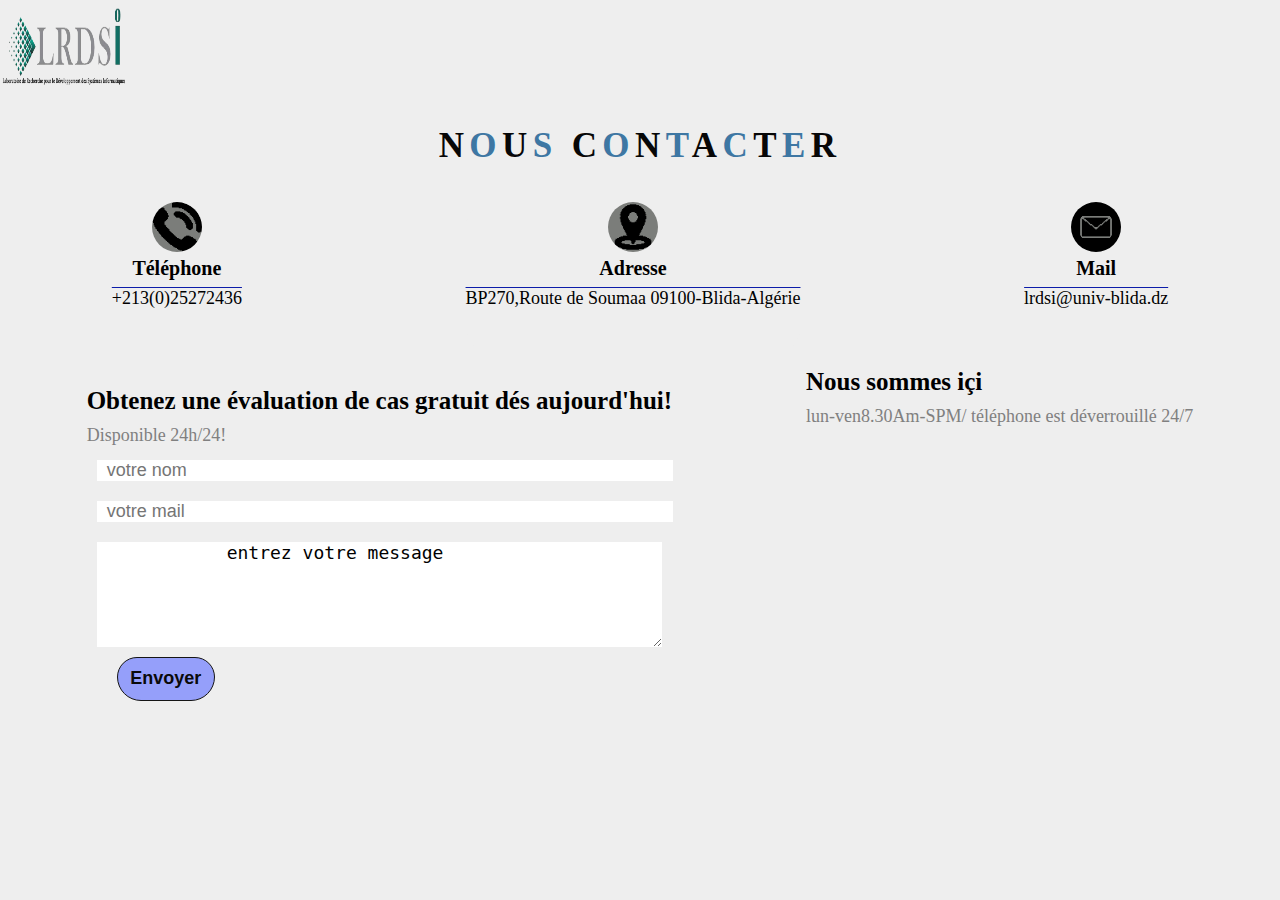
==== contact.html @ f956ed0d "Add files via upload" ====
<html lang="en">
<head>
    <meta charset="UTF-8">
    <meta http-equiv="X-UA-Compatible" content="IE=edge">
    <meta name="viewport" content="width=device-width, initial-scale=1.0">
    <link rel="stylesheet" href="style.css">
    <!--  <script src="https://code.jquery.com/jquery-3.6.4.min.js"></script>
    <script>
      $(document).ready(function(){
        $('#b2').click(function(){
$('body').css({
"color":"black",
"background":"white"
});
        })
      });
      $(document).ready(function(){
      $('#b1').click(function(){
$('body').css({
"color":"white",
"background":"black"
});
        })
      });

    </script>
    <title>Document</title>
</head>
<body>
  <button id="b1" title="mode 1" >🌛</button>
  <button id="b2"title="mode2">🌞</button>-->
 
  <div class="mima">

  <img src="logo.png" alt=""></div>
  <div class="yas">
<h1><span>N</span>o<span>u</span>s <span>c</span>o<span>n</span>t<span>a</span>c<span>t</span>e<span>r</span> </h1></div>
<div class="parti1"> 
  <div class="parti11" >
  <img src="FB_IMG_16808653064255157.jpg" alt="">
  <h3>téléphone </h3>
  <p>+213(0)25272436</p></div>
  <div class="parti111" >
  <img src="FB_IMG_16808653262517647.jpg" alt="">
  <h3>adresse </h3>
  <p> BP270,Route de Soumaa 09100-Blida-Algérie</p></div>
  <div class="parti1111" >
  <img src="FB_IMG_16808653176933618.jpg" alt="">
  <h3>Mail </h3>
  <p> lrdsi@univ-blida.dz</p></div>
</div>

<div class="maps">
  <div class="ma">

<h4 style="font-size: 25px;"> Nous sommes içi </h4>
<p>lun-ven8.30Am-SPM/ téléphone est déverrouillé 24/7</p>
<br>

<iframe src="https://www.google.com/maps/embed?pb=!1m18!1m12!1m3!1d1320.9609210171618!2d2.8687072157831963!3d36.502379141706015!2m3!1f0!2f0!3f0!3m2!1i1024!2i768!4f13.1!3m3!1m2!1s0x128f0d465a043efb%3A0x3bbb980acd4f3e7c!2sIT%20Club!5e0!3m2!1sen!2sdz!4v1680856782809!5m2!1sen!2sdz" width="380" height="280" style="border:0;" allowfullscreen="" loading="lazy" referrerpolicy="no-referrer-when-downgrade"></iframe>
 </div><div class="input">
  <br>
<h4 style="font-size: 25px;"> Obtenez une évaluation de cas gratuit dés aujourd'hui!</h4>
<p>Disponible 24h/24!</p>

  

   
    
      <input type="text" name ="nom" size="53" maxlength="265" placeholder="  votre nom" /> <br>      
          
          <input type="email"name ="mail"size="53" maxlength="256" placeholder="  votre mail"/>
       <br>
          <textarea name="évaluation" cols="50" rows="5" >
            entrez votre message
        </textarea>  <br>
        <button class="bt">  Envoyer </button> 
      </div>
</div>

</body>
</html>
---- style.css ----
*{
  padding: 0;
  margin: 0;
  font-size: 18px;
  box-sizing: border-box;
  background-color: #eee;

}/*#b1{
  position: fixed;
  top: 1px;
  font-size: 18px;
  border-radius: 66px 0 0 66px;
  width: 40px;
  outline: none;
  background-color: black;
  border: 1px solide silver;
  transition: 1s; 
  
  
  
}
#b2{
  position: fixed;
  top: 1px;
  left: 45px;
  font-size: 18px;
  border-radius:  0 66px 66px 0;
  width: 40px;
  outline: none;
  background-color: black;
  border: 1px solide silver;
  transition: 1s;
  


  
}
#b1:hover ,#b2:hover{
  background: blue;
  box-shadow: 1px 1px 10px gray;

}*/
.mima img {
  width: 10%;
  height: 10%;
}
h1{
    text-align: center ;
  
  
   text-align: center;
   text-transform: uppercase;
    font-weight: 900;
    color: hsl(206, 45%, 44%);
    margin: 2rem;
    letter-spacing: .3rem;
    font-family: 'Fraunces', serif;
    font-size: 35px;
    text-transform: uppercase;
}


span{
    color: rgb(7, 7, 7);
    font-size: 35px;
}
.parti1{
  display: flex;

  justify-content: space-around;
  text-align: center;
  line-height: 1.6;
  align-content: center;
  
  cursor: pointer;
  

  
  
}.parti1 p{
  text-decoration: overline rgb(12, 28, 169);
}

.parti11{
  min-height: 150px;
 

 
}
.parti111{
  min-height: 150px;
 
  border-radius: 25px;

}
.parti1111{
  min-height: 150px;

  border: 25px solide black;
  
  
}
.parti2{
 
  color: rgb(14, 14, 14);
  text-align: center;
  cursor: pointer;
  align-items: center;
   margin-top:67px;
  padding:25px;
}
.parti2 .pa{
  text-transform:uppercase ;
}
.parti1 h3{
  font-size: 20px;
  text-transform: capitalize;

}
.partie2 h3 :hover{
  color: blanchedalmond;
}

.maps{
  line-height: 1.6;
  padding:  0 25px;
  display: flex;
  justify-content: space-around;
  align-items: flex-start;
  flex-direction: row-reverse;


}
 .maps p {
  color: grey;
 }
 .input{
  min-height: 150px;

  padding:0 10px;
 }
 input,textarea{
  margin: 10px;
  background-color: white;
  border: 0px;
 }
 .ma{
  min-height: 150px;
  padding: 10px;
 }
 .bt{
  border: 1.5px solid rgb(21, 21, 21) ;
  background-color: rgb(149, 159, 250);
  color: rgb(10, 10, 10);
  border-radius: 25px 25px 30px 30px;
  cursor: pointer;
  font-weight:bolder;
  padding: 0.6rem 0.7rem ;
  margin-left: 30px;
  
 }
 .bt:hover{
  background-color: transparent;
 }
 .parti1 img{
  width: 50px;
  height: 50px;
  border-radius: 50%;
 }
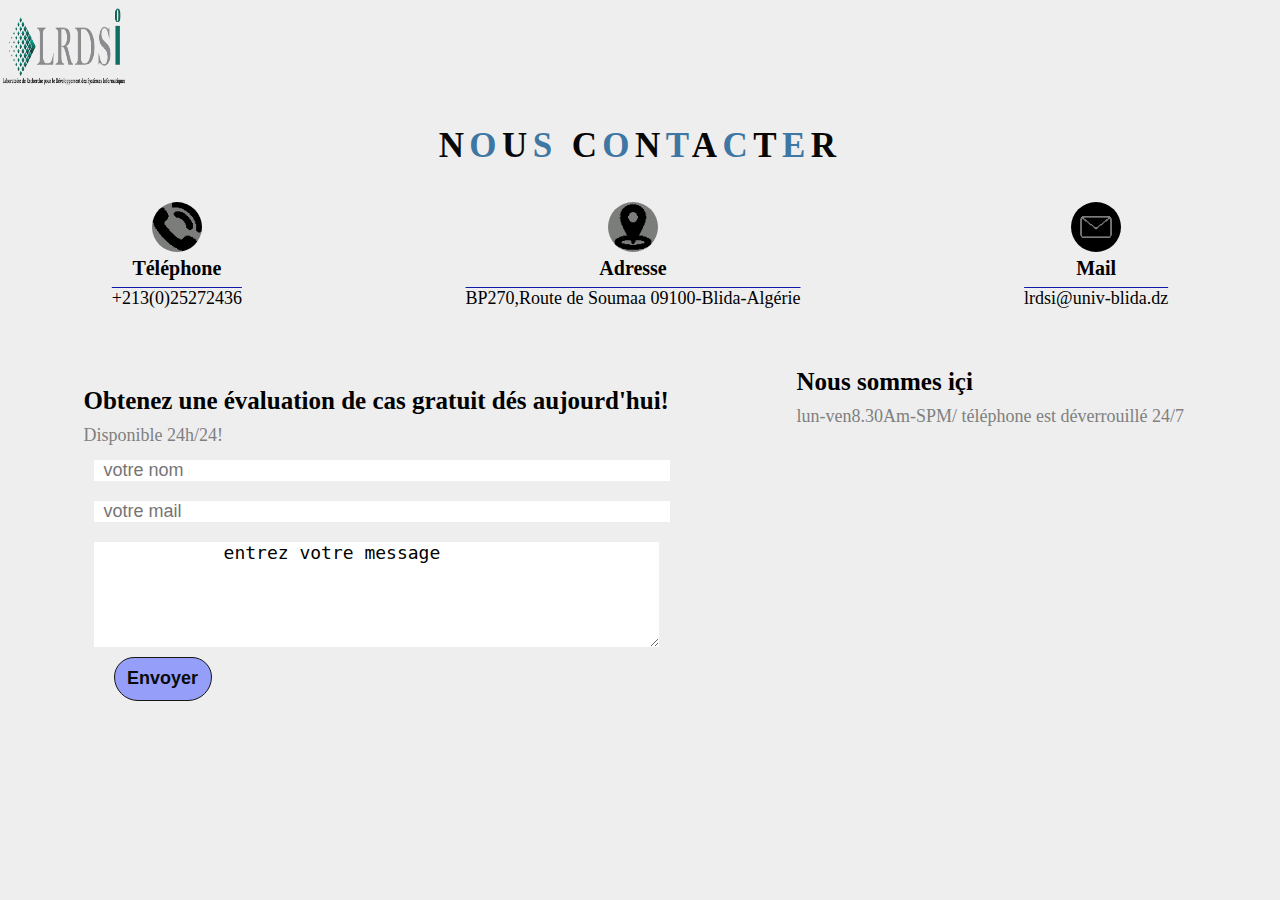
==== commit 4e6267ec: "Update contact.html" ====
--- a/contact.html
+++ b/contact.html
@@ -57,7 +57,7 @@
 <p>lun-ven8.30Am-SPM/ téléphone est déverrouillé 24/7</p>
 <br>
 
-<iframe src="https://www.google.com/maps/embed?pb=!1m18!1m12!1m3!1d1320.9609210171618!2d2.8687072157831963!3d36.502379141706015!2m3!1f0!2f0!3f0!3m2!1i1024!2i768!4f13.1!3m3!1m2!1s0x128f0d465a043efb%3A0x3bbb980acd4f3e7c!2sIT%20Club!5e0!3m2!1sen!2sdz!4v1680856782809!5m2!1sen!2sdz" width="380" height="280" style="border:0;" allowfullscreen="" loading="lazy" referrerpolicy="no-referrer-when-downgrade"></iframe>
+<iframe src="https://www.google.com/maps/embed?pb=!1m18!1m12!1m3!1d1320.9609210171618!2d2.8687072157831963!3d36.502379141706015!2m3!1f0!2f0!3f0!3m2!1i1024!2i768!4f13.1!3m3!1m2!1s0x128f0d465a043efb%3A0x3bbb980acd4f3e7c!2sIT%20Club!5e0!3m2!1sen!2sdz!4v1680856782809!5m2!1sen!2sdz" width="400" height="200" style="border:0;" allowfullscreen="" loading="lazy" referrerpolicy="no-referrer-when-downgrade"></iframe>
  </div><div class="input">
   <br>
 <h4 style="font-size: 25px;"> Obtenez une évaluation de cas gratuit dés aujourd'hui!</h4>
@@ -79,4 +79,4 @@
 </div>
 
 </body>
-</html>+</html>
